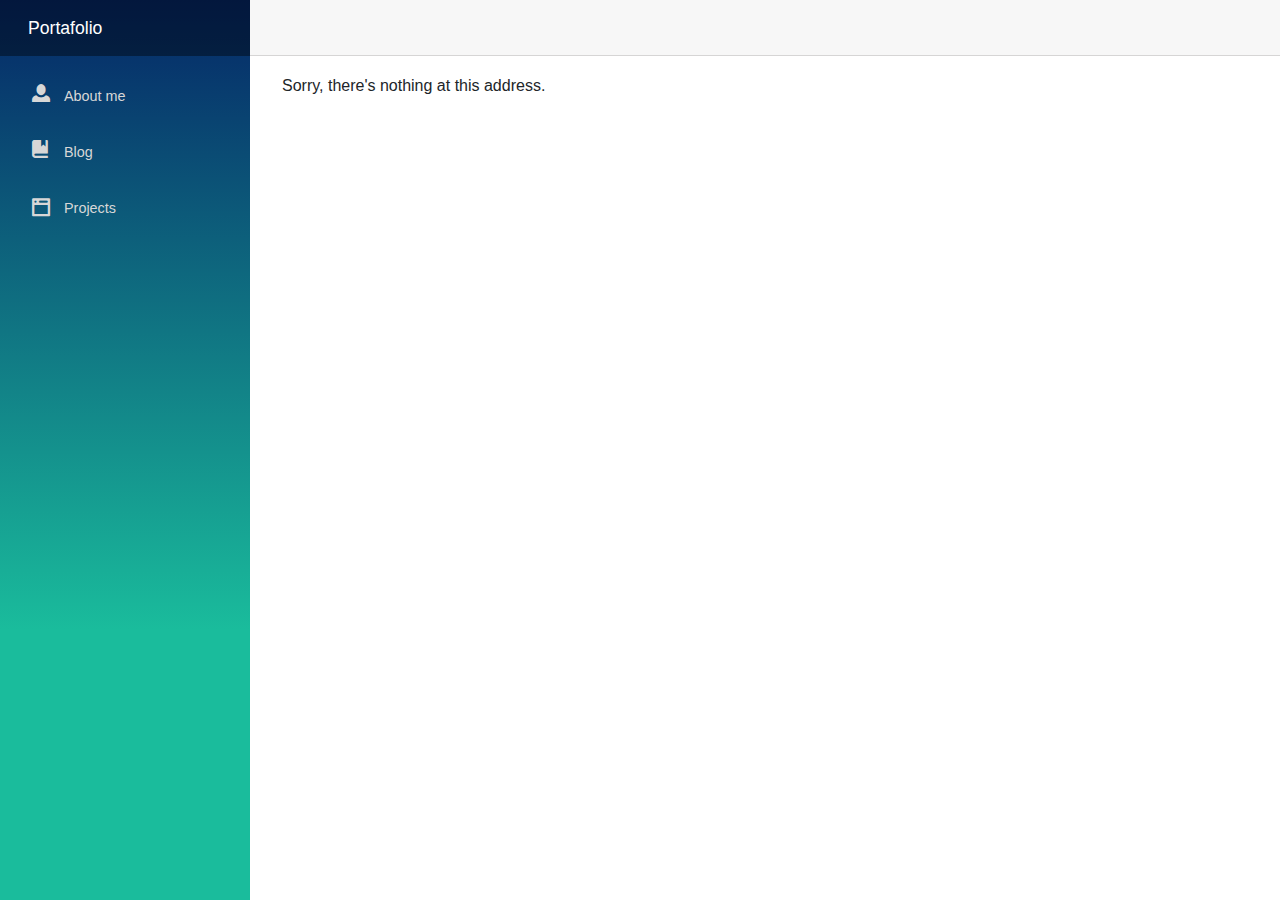
==== Portafolio/wwwroot/index.html @ 286a54eb "Quitando referencias a scripts de blazorize" ====
<!DOCTYPE html>
<html lang="en">

<head>
    <meta charset="utf-8" />
    <meta name="viewport" content="width=device-width, initial-scale=1.0, maximum-scale=1.0, user-scalable=no" />
    <title>Portafolio</title>
    <base href="/" />
    <link href="css/styles.css" rel="stylesheet" />
    <link href="css/app.css" rel="stylesheet" />
    <link href="Portafolio.styles.css" rel="stylesheet" />
</head>

<body>
    <div id="app">Loading...</div>

    <div id="blazor-error-ui">
        An unhandled error has occurred.
        <a href="" class="reload">Reload</a>
        <a class="dismiss">🗙</a>
    </div>
    <script src="_framework/blazor.webassembly.js"></script>
</body>

</html>
---- Portafolio/wwwroot/css/app.css ----
﻿@import url('open-iconic/font/css/open-iconic-bootstrap.min.css');

html, body {
    font-family: 'Helvetica Neue', Helvetica, Arial, sans-serif;
}

h1:focus {
    outline: none;
}

a, .btn-link {
    color: #0071c1;
}

.btn-primary {
    color: #fff;
    background-color: #1b6ec2;
    border-color: #1861ac;
}

.content {
    padding-top: 1.1rem;
}

.valid.modified:not([type=checkbox]) {
    outline: 1px solid #26b050;
}

.invalid {
    outline: 1px solid red;
}

.validation-message {
    color: red;
}

#blazor-error-ui {
    background: lightyellow;
    bottom: 0;
    box-shadow: 0 -1px 2px rgba(0, 0, 0, 0.2);
    display: none;
    left: 0;
    padding: 0.6rem 1.25rem 0.7rem 1.25rem;
    position: fixed;
    width: 100%;
    z-index: 1000;
}

    #blazor-error-ui .dismiss {
        cursor: pointer;
        position: absolute;
        right: 0.75rem;
        top: 0.5rem;
    }

.blazor-error-boundary {
    background: url([data-uri]) no-repeat 1rem/1.8rem, #b32121;
    padding: 1rem 1rem 1rem 3.7rem;
    color: white;
}

    .blazor-error-boundary::after {
        content: "An error has occurred."
    }


.titulo {
    align-items: center;
    justify-content: flex-start;
}
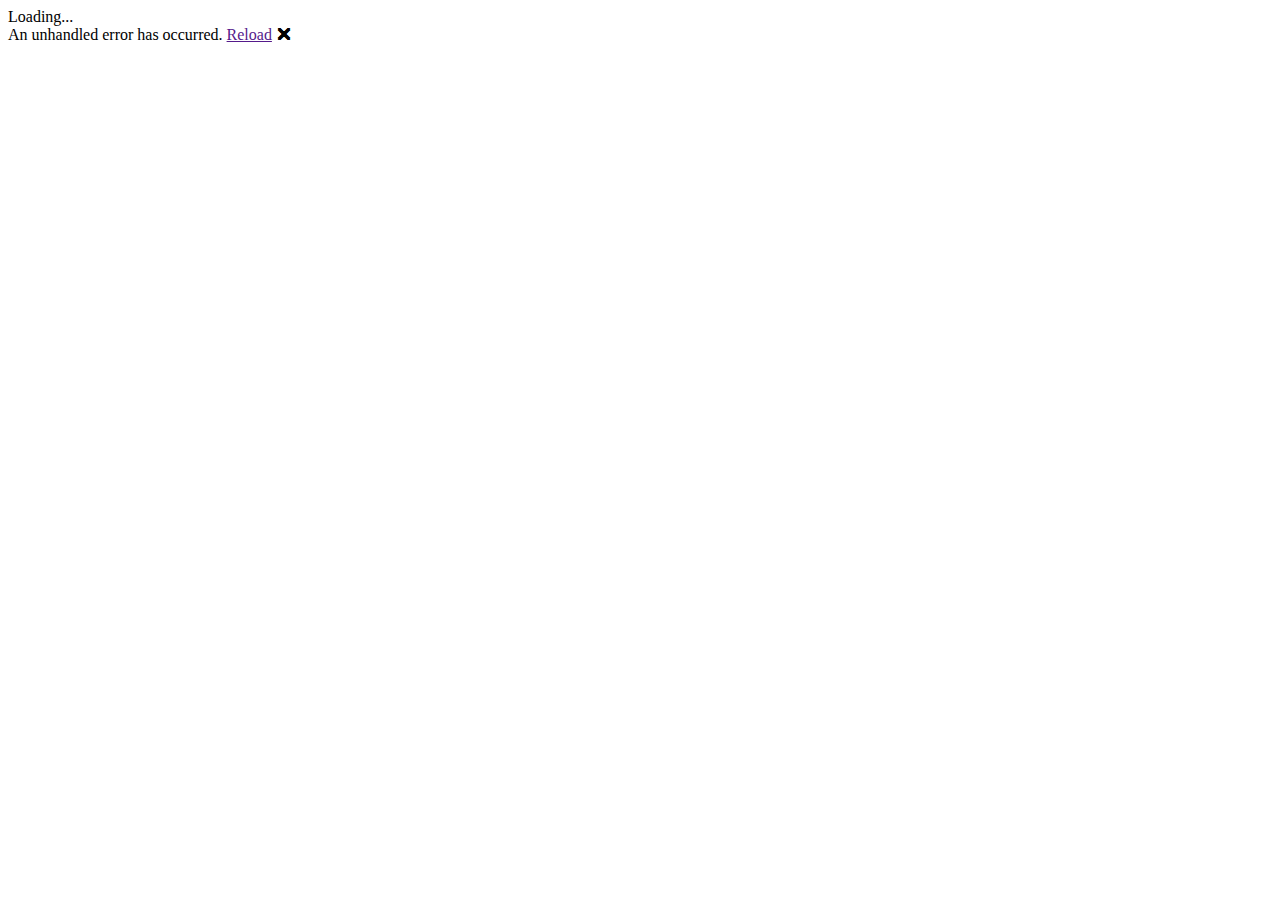
==== commit 99d50f22: "Cambio de base en idex.html, para prueba de despliegue." ====
--- a/Portafolio/wwwroot/index.html
+++ b/Portafolio/wwwroot/index.html
@@ -5,7 +5,7 @@
     <meta charset="utf-8" />
     <meta name="viewport" content="width=device-width, initial-scale=1.0, maximum-scale=1.0, user-scalable=no" />
     <title>Portafolio</title>
-    <base href="/" />
+    <base href="/MyPortafolio/" />
     <link href="css/styles.css" rel="stylesheet" />
     <link href="css/app.css" rel="stylesheet" />
     <link href="Portafolio.styles.css" rel="stylesheet" />
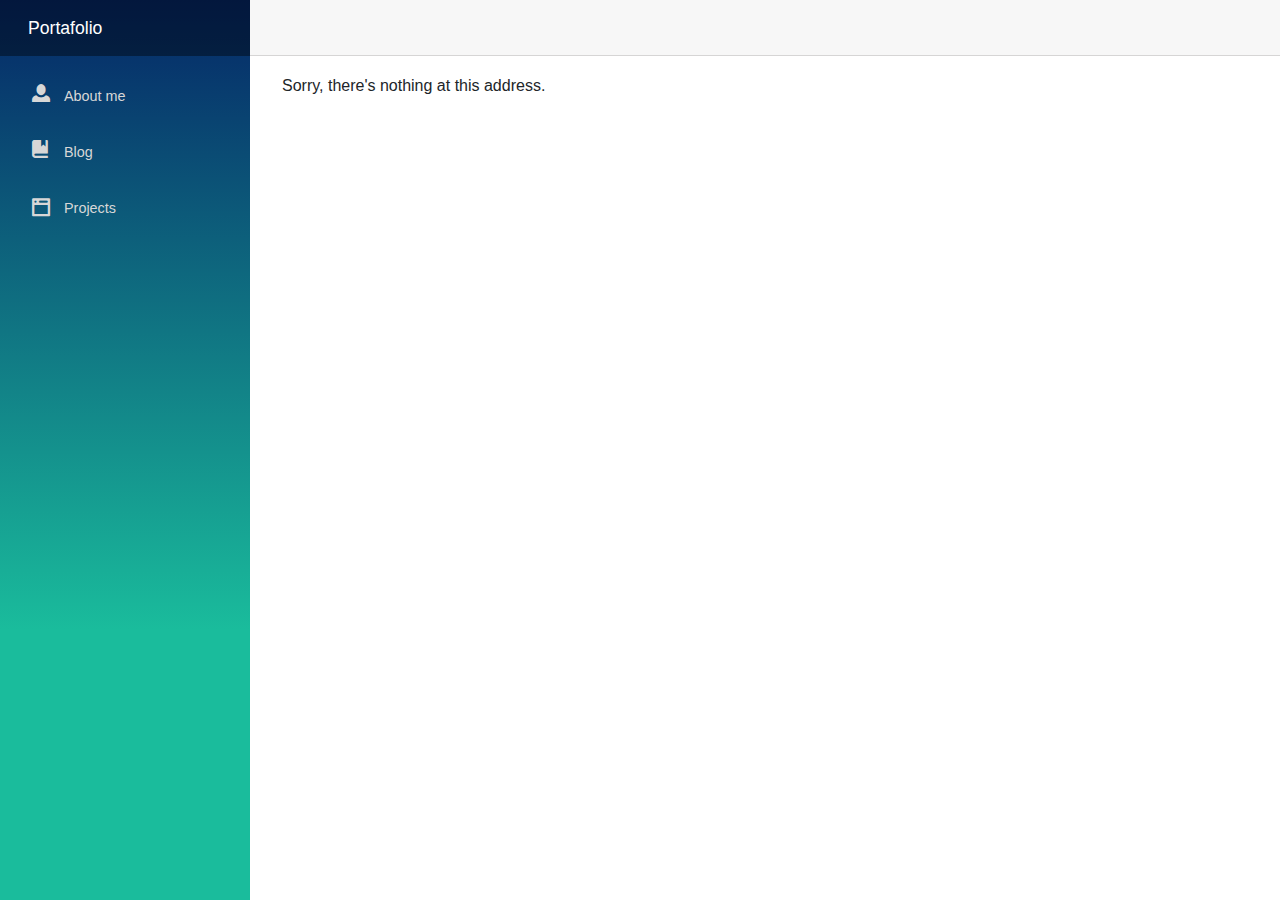
==== commit 95ba4a82: "Changed base path in GH Action" ====
--- a/Portafolio/wwwroot/index.html
+++ b/Portafolio/wwwroot/index.html
@@ -5,7 +5,9 @@
     <meta charset="utf-8" />
     <meta name="viewport" content="width=device-width, initial-scale=1.0, maximum-scale=1.0, user-scalable=no" />
     <title>Portafolio</title>
-    <base href="/MyPortafolio/" />
+    <base href="/" />
+    <link href="_content/Blazorise/blazorise.css" rel="stylesheet" />
+    <link href="_content/Blazorise.Bootstrap/blazorise.bootstrap.css" rel="stylesheet" />
     <link href="css/styles.css" rel="stylesheet" />
     <link href="css/app.css" rel="stylesheet" />
     <link href="Portafolio.styles.css" rel="stylesheet" />
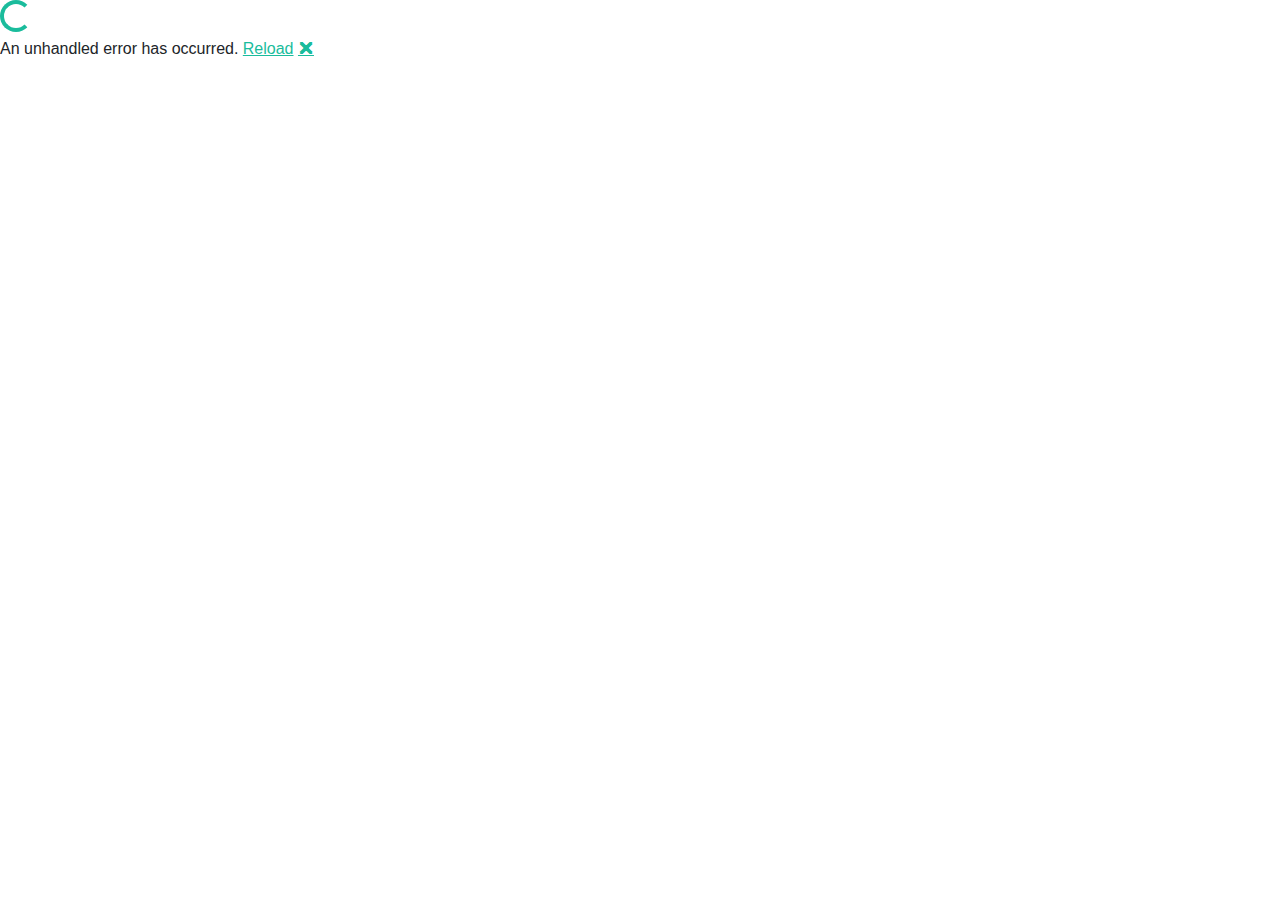
==== commit fe91c374: "Arreglo de github action, agregado redirects." ====
--- a/Portafolio/wwwroot/index.html
+++ b/Portafolio/wwwroot/index.html
@@ -10,18 +10,77 @@
     <link href="_content/Blazorise.Bootstrap/blazorise.bootstrap.css" rel="stylesheet" />
     <link href="css/styles.css" rel="stylesheet" />
     <link href="css/app.css" rel="stylesheet" />
+    <!-- region Start Single Page Apps for GitHub Pages -->
+    <script type="text/javascript">
+        // Single Page Apps for GitHub Pages
+        // https://github.com/rafrex/spa-github-pages
+        // Copyright (c) 2016 Rafael Pedicini, licensed under the MIT License
+        // ----------------------------------------------------------------------
+        // This script checks to see if a redirect is present in the query string
+        // and converts it back into the correct url and adds it to the
+        // browser's history using window.history.replaceState(...),
+        // which won't cause the browser to attempt to load the new url.
+        // When the single page app is loaded further down in this file,
+        // the correct url will be waiting in the browser's history for
+        // the single page app to route accordingly.
+        (function (l) {
+            if (l.search) {
+                var q = {};
+                l.search.slice(1).split('&').forEach(function (v) {
+                    var a = v.split('=');
+                    q[a[0]] = a.slice(1).join('=').replace(/~and~/g, '&');
+                });
+                if (q.p !== undefined) {
+                    window.history.replaceState(null, null,
+                        l.pathname.slice(0, -1) + (q.p || '') +
+                        (q.q ? ('?' + q.q) : '') +
+                        l.hash
+                    );
+                }
+            }
+        }(window.location))
+    </script>
+    <!-- endregion End Single Page Apps for GitHub Pages -->
     <link href="Portafolio.styles.css" rel="stylesheet" />
 </head>
 
 <body>
-    <div id="app">Loading...</div>
+    <div id="app">
+        <section class="spinner-center-section">
+            <div class="spinner-border text-primary spinner-style" role="status">
+                <span class="sr-only"></span>
+            </div>
+        </section>
+    </div>
 
     <div id="blazor-error-ui">
         An unhandled error has occurred.
         <a href="" class="reload">Reload</a>
         <a class="dismiss">🗙</a>
     </div>
+    <script src="decode.js"></script>
     <script src="_framework/blazor.webassembly.js"></script>
+    <script>
+        Blazor.start({
+            loadBootResource: function (type, name, defaultUri, integrity) {
+                // For framework resources, use the precompressed .br files for faster downloads
+                // This is needed only because GitHub pages doesn't natively support Brotli (or even gzip for .dll files)
+                if (type !== 'dotnetjs' && location.hostname !== 'localhost') {
+                    return (async function () {
+                        const response = await fetch(defaultUri + '.br', { cache: 'no-cache' });
+                        if (!response.ok) {
+                            throw new Error(response.statusText);
+                        }
+                        const originalResponseBuffer = await response.arrayBuffer();
+                        const originalResponseArray = new Int8Array(originalResponseBuffer);
+                        const decompressedResponseArray = BrotliDecode(originalResponseArray);
+                        const contentType = type === 'dotnetwasm' ? 'application/wasm' : 'application/octet-stream';
+                        return new Response(decompressedResponseArray, { headers: { 'content-type': contentType } });
+                    })();
+                }
+            }
+        });
+    </script>
 </body>
 
 </html>
--- a/Portafolio/wwwroot/css/app.css
+++ b/Portafolio/wwwroot/css/app.css
@@ -59,12 +59,29 @@
     color: white;
 }
 
-    .blazor-error-boundary::after {
-        content: "An error has occurred."
-    }
+.blazor-error-boundary::after {
+    content: "An error has occurred."
+}
 
 
 .titulo {
     align-items: center;
     justify-content: flex-start;
+}
+
+.spinner-center-section {
+    width: 100%;
+    height: 100vh;
+    display: flex; 
+    justify-content: space-around;
+    align-items: center;
+}
+
+.spinner-style {
+    width: 4rem; 
+    height: 4rem;
+}
+
+.skills-lists {
+    margin-top: 10px;
 }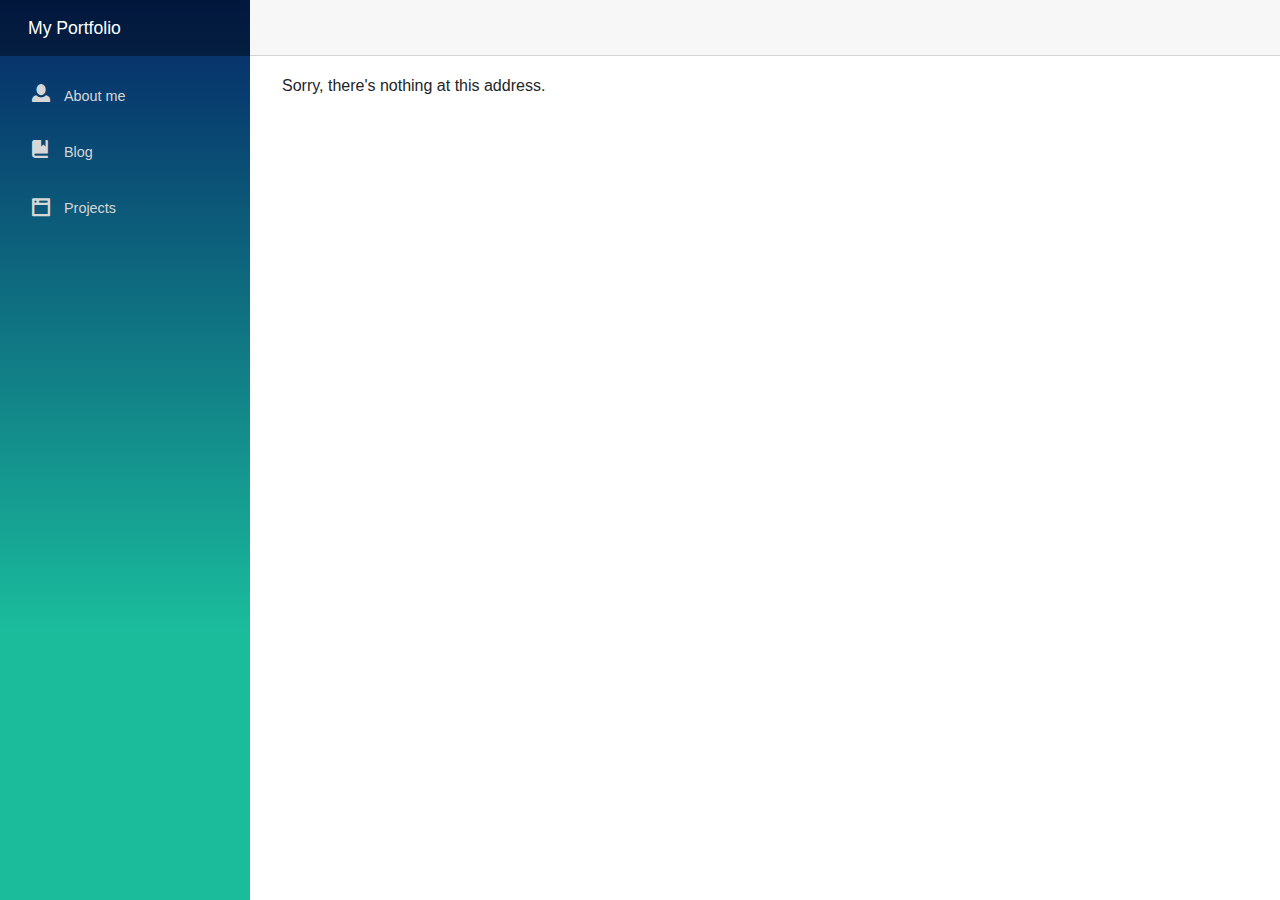
==== commit 87e6dfbd: "Arreglo del favicon" ====
--- a/Portafolio/wwwroot/index.html
+++ b/Portafolio/wwwroot/index.html
@@ -5,6 +5,7 @@
     <meta charset="utf-8" />
     <meta name="viewport" content="width=device-width, initial-scale=1.0, maximum-scale=1.0, user-scalable=no" />
     <title>Portafolio</title>
+    <link rel="icon" type="image/x-icon" href="/favicon.ico">
     <base href="/" />
     <link href="_content/Blazorise/blazorise.css" rel="stylesheet" />
     <link href="_content/Blazorise.Bootstrap/blazorise.bootstrap.css" rel="stylesheet" />
